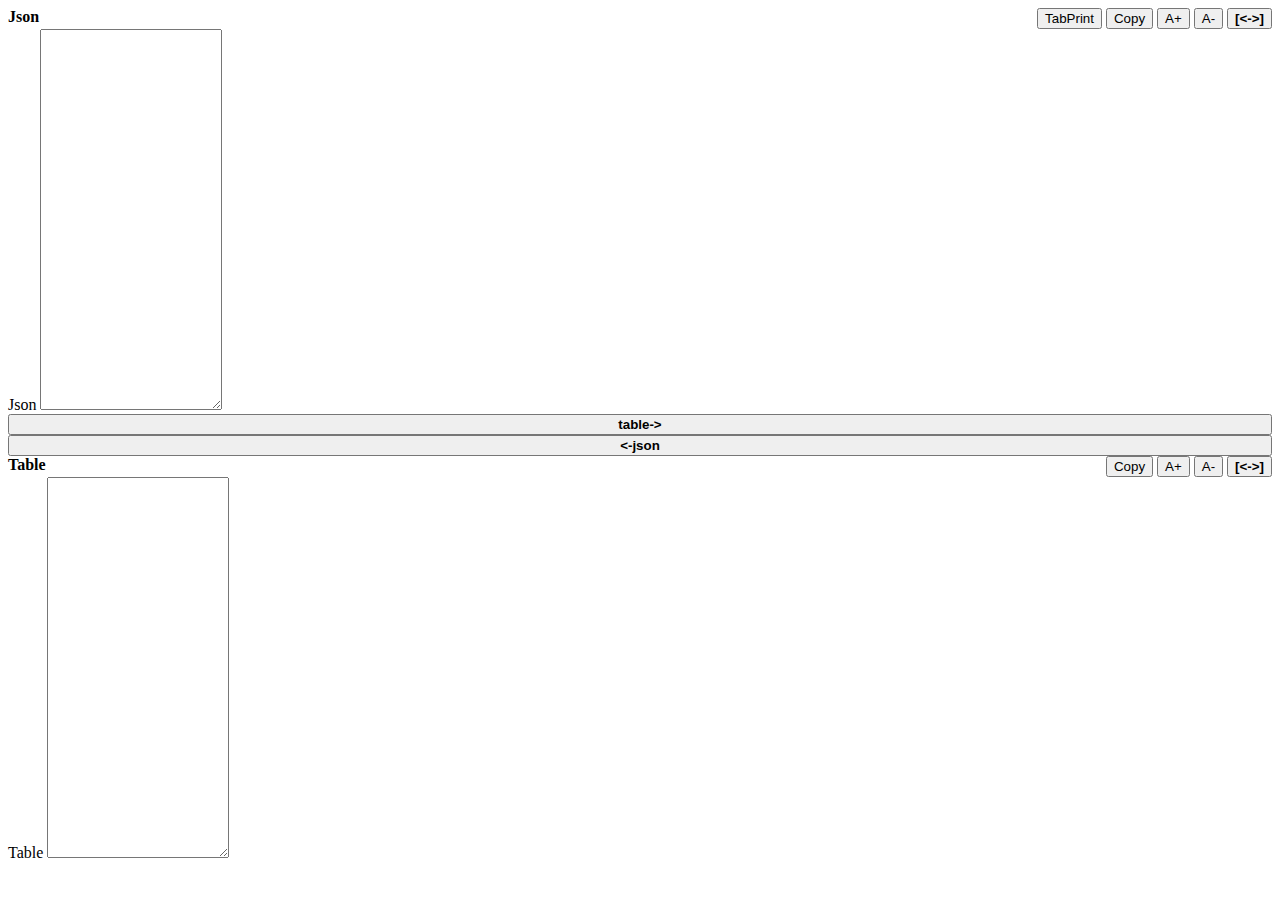
==== src/main/resources/templates/index.html @ c416da2e "commit4" ====
<!DOCTYPE html>
<html lang="en">
<head>
    <meta charset="UTF-8">
    <title>Title</title>
    <meta name="viewport" content="width=device-width, initial-scale=1">
    <!-- Bootstrap CSS -->
    <link href="https://cdn.jsdelivr.net/npm/bootstrap@5.0.1/dist/css/bootstrap.min.css" rel="stylesheet"
          integrity="sha384-+0n0xVW2eSR5OomGNYDnhzAbDsOXxcvSN1TPprVMTNDbiYZCxYbOOl7+AMvyTG2x" crossorigin="anonymous">

    <link rel="stylesheet" type="text/css" href="https://codemirror.net/lib/codemirror.css"></link>
    <link rel="stylesheet" type="text/css" href="https://codemirror.net/theme/abbott.css"></link>

</head>
<body>
<div class="container">
    <div class="row">
        <div class="col">
            <div class="card text-dark bg-light">
                <div class="card-header" style="justify-content: space-between;display: flex">
                    <b>Json</b>
                    <span>
                    <button class="btn-sm btn-secondary" id="btn-tab-print" onclick="tab_print()">TabPrint</button>
                    <button class="btn-sm btn-secondary" onclick="copy_json_value()">Copy</button>
                    <button class="btn-sm btn-secondary" onclick="change_text_size(0,+1)">A+</button>
                    <button class="btn-sm btn-secondary" onclick="change_text_size(0,-1)">A-</button>
                    <button class="btn-sm btn-secondary" id="btn-json-max" onclick="change_size('+')"><b>[<->]</b></button>
                    <button class="btn-sm btn-secondary" style="display: none" id="btn-json-min" onclick="change_size()"><b>->[]<-</b></button>
                    </span>
                </div>
                <div class="card-body">
                    <label for="json" id="json-label" class="form-label">Json</label>
                    <textarea class="form-control" id="json" rows="25"></textarea>
                </div>
            </div>
        </div>
        <div class="col-1">
            <button class="btn-sm btn-dark mt-5" style="width: 100%" id="btn-json" onclick="json_to_table()"><b>table-></b></button>
            <button class="btn-sm btn-dark mt-2 mb-5" style="width: 100%" id="btn-table" onclick="table_to_json()"><b><-json</b></button>
        </div>
        <div class="col">
            <div class="card text-dark bg-light">
                <div class="card-header" style="justify-content: space-between;display: flex">
                    <b>Table</b>
                    <span>
                     <button class="btn-sm btn-secondary" onclick="copy_table_value()">Copy</button>
                     <button class="btn-sm btn-secondary" onclick="change_text_size(1,+1)">A+</button>
                     <button class="btn-sm btn-secondary" onclick="change_text_size(1,-1)">A-</button>
                     <button class="btn-sm btn-secondary" id="btn-table-max" onclick="change_size('+')"><b>[<->]</b></button>
                     <button class="btn-sm btn-secondary" style="display: none" id="btn-table-min" onclick="change_size()"><b>->[]<-</b></button>
                    </span>
                </div>
                <div class="card-body">
                    <label for="table" id="table-label" class="form-label">Table</label>
                    <textarea class="form-control" id="table" rows="25"></textarea>
                </div>
            </div>
        </div>
    </div>
</div>

<!-- Вариант 1: пакет Bootstrap с Popper -->
<script src="https://cdn.jsdelivr.net/npm/bootstrap@5.0.1/dist/js/bootstrap.bundle.min.js"
        integrity="sha384-gtEjrD/SeCtmISkJkNUaaKMoLD0//ElJ19smozuHV6z3Iehds+3Ulb9Bn9Plx0x4"
        crossorigin="anonymous"></script>
<script src="https://ajax.googleapis.com/ajax/libs/jquery/3.4.1/jquery.min.js"></script>

<script language="javascript" type="text/javascript" src="https://codemirror.net/lib/codemirror.js"></script>
<script language="javascript" type="text/javascript" src="https://codemirror.net/mode/perl/perl.js"></script>
<script>
    let table
    let json
    window.onload = function (event) {
        table = CodeMirror.fromTextArea(document.getElementById('table'), {
            lineNumbers: true,
        });


        json = CodeMirror.fromTextArea(document.getElementById('json'), {
            lineNumbers: true,
        });
        table.setSize(530, 600);
        json.setSize(530, 600);
    }

    function copy_json_value() {
        let text = json.getValue();
        copyToClipboard(text, 'json-label')
    }

    function copy_table_value() {
        let text = table.getValue();
        copyToClipboard(text, 'table-label')
    }

    function copyToClipboard(str, infoLabel) {
        let area = document.createElement('textarea');
        document.body.appendChild(area);
        area.value = str;
        area.select();
        document.execCommand("copy");
        document.body.removeChild(area);
        $('<span>', {
            id: 'info'
        }).appendTo('#' + infoLabel)
        let info = document.getElementById('info');
        info.style.color = 'green'
        info.textContent = ' Скопировано'
        setTimeout(function () {
            $('#info')[0].remove()
        }, 1500);
    }

    function change_size(event) {
        if (event === '+') {
            json.setSize(1200, 600);
            table.setSize(1200, 600);
            $('#btn-table-max').hide()
            $('#btn-json-max').hide()
            $('#btn-table-min').show()
            $('#btn-json-min').show()
        } else {
            table.setSize(530, 600);
            json.setSize(530, 600);
            $('#btn-table-min').hide()
            $('#btn-json-min').hide()
            $('#btn-json-max').show()
            $('#btn-table-max').show()
        }
    }

    function change_text_size(elementNumber, step) {
        let el = document.getElementsByClassName('CodeMirror cm-s-default')[elementNumber];
        let style = window.getComputedStyle(el, null).getPropertyValue('font-size');
        let fontSize = parseFloat(style);
        el.style.fontSize = (fontSize + step) + 'px';
    }

    function tab_print() {
        let jsonObj = JSON.stringify(JSON.parse(json.getValue()), undefined, 4);
        $('#json').val(jsonObj);
        json.getDoc().setValue(jsonObj);

    }

    function json_to_table() {
        let data = {};
        data["jsonData"] = json.getValue();
        $('#btn-json').prop('disabled', true)
        $('#btn-table').prop('disabled', true)
        $.ajax({
            type: "POST",
            contentType: "application/json",
            url: "/json_to_data_table",
            data: JSON.stringify(data),
            dataType: 'json',
            timeout: 600000,
            success: function (data) {
                console.log("SUCCESS : ", data);
                $('#table').val(data.jsonData)
                $('#btn-json').prop('disabled', false)
                $('#btn-table').prop('disabled', false)
                table.getDoc().setValue(data.jsonData);
            },
            error: function (e) {
                console.log("ERROR: ", e);
                $('#btn-json').prop('disabled', false)
                $('#btn-table').prop('disabled', false)
            }
        });
    }

    function table_to_json() {
        let data = {};
        data["jsonData"] = table.getValue();
        $('#btn-json').prop('disabled', true)
        $('#btn-table').prop('disabled', true)
        $.ajax({
            type: "POST",
            contentType: "application/json",
            url: "/data_table_to_json",
            data: JSON.stringify(data),
            dataType: 'json',
            timeout: 600000,
            success: function (data) {
                console.log("SUCCESS : ", data);
                $('#json').val(data.jsonData)
                $('#btn-json').prop('disabled', false)
                $('#btn-table').prop('disabled', false)
                json.getDoc().setValue(data.jsonData);
            },
            error: function (e) {
                console.log("ERROR: ", e);
                $('#btn-json').prop('disabled', false)
                $('#btn-table').prop('disabled', false)
            }
        });
    }
</script>
</body>
</html>
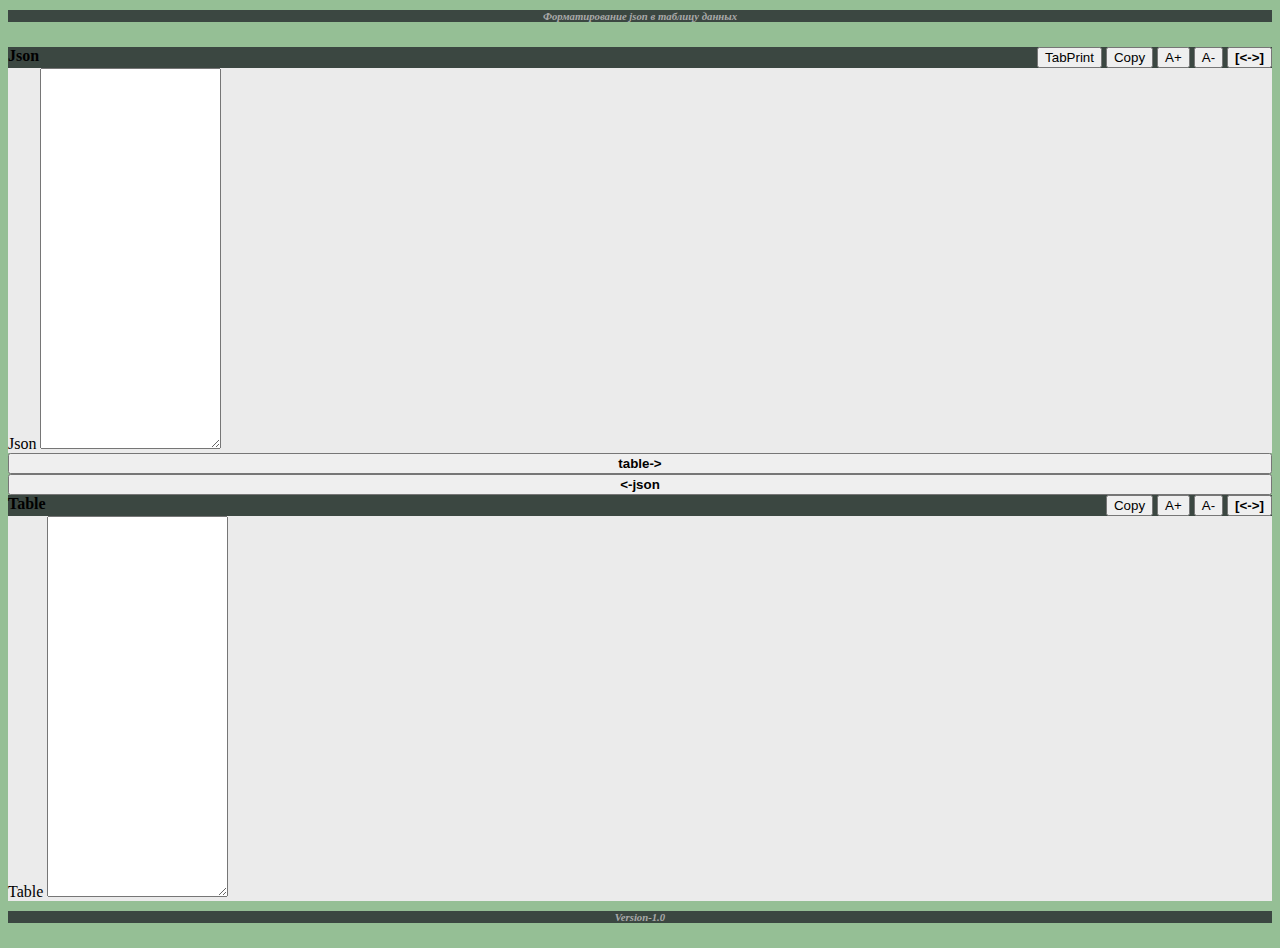
==== commit 22c565d1: "refactoring" ====
--- a/src/main/resources/templates/index.html
+++ b/src/main/resources/templates/index.html
@@ -1,19 +1,48 @@
 <!DOCTYPE html>
-<html lang="en">
+<html lang="en" xmlns:th="http://www.w3.org/1999/xhtml">
 <head>
     <meta charset="UTF-8">
-    <title>Title</title>
+    <title>Json Format</title>
+    <link rel="shortcut icon" th:href="@{/img/ico.png}" type="image/x-icon">
+
     <meta name="viewport" content="width=device-width, initial-scale=1">
-    <!-- Bootstrap CSS -->
-    <link href="https://cdn.jsdelivr.net/npm/bootstrap@5.0.1/dist/css/bootstrap.min.css" rel="stylesheet"
-          integrity="sha384-+0n0xVW2eSR5OomGNYDnhzAbDsOXxcvSN1TPprVMTNDbiYZCxYbOOl7+AMvyTG2x" crossorigin="anonymous">
-
-    <link rel="stylesheet" type="text/css" href="https://codemirror.net/lib/codemirror.css"></link>
-    <link rel="stylesheet" type="text/css" href="https://codemirror.net/theme/abbott.css"></link>
-
+    <!-- CSS -->
+    <link type="text/css" rel="stylesheet" th:href="@{/css/bootstrap.min.css}">
+    <link type="text/css" rel="stylesheet" th:href="@{/css/codemirror.css}">
+    <link type="text/css" rel="stylesheet" th:href="@{/css/abbott.css}">
+    <!-- JS -->
+    <script src="js/bootstrap.min.js" th:src="@{/js/bootstrap.bundle.min.js}"></script>
+    <script src="js/bootstrap.min.js" th:src="@{/js/codemirror.js}"></script>
+    <script src="js/bootstrap.min.js" th:src="@{/js/jquery.min.js}"></script>
+    <script src="js/bootstrap.min.js" th:src="@{/js/perl.js}"></script>
+    <style>
+        body {
+            background-color: #95bf95;
+        }
+
+        .card-header {
+            background-color: rgba(33, 37, 41, 0.78);
+        }
+
+        .card-body {
+            background-color: #ebebeb;
+        }
+
+        .container {
+            /*margin-top: 10px;*/
+        }
+        .footer{
+            color: darkgrey;
+            background-color: rgba(33, 37, 41, 0.78);
+            text-align: center;
+            font-style: oblique;
+            margin-top: 10px;
+        }
+    </style>
 </head>
 <body>
 <div class="container">
+    <h6 class="footer">Форматирование json в таблицу данных</h6>
     <div class="row">
         <div class="col">
             <div class="card text-dark bg-light">
@@ -24,8 +53,10 @@
                     <button class="btn-sm btn-secondary" onclick="copy_json_value()">Copy</button>
                     <button class="btn-sm btn-secondary" onclick="change_text_size(0,+1)">A+</button>
                     <button class="btn-sm btn-secondary" onclick="change_text_size(0,-1)">A-</button>
-                    <button class="btn-sm btn-secondary" id="btn-json-max" onclick="change_size('+')"><b>[<->]</b></button>
-                    <button class="btn-sm btn-secondary" style="display: none" id="btn-json-min" onclick="change_size()"><b>->[]<-</b></button>
+                    <button class="btn-sm btn-secondary" id="btn-json-max"
+                            onclick="change_size('+')"><b>[<->]</b></button>
+                    <button class="btn-sm btn-secondary" style="display: none" id="btn-json-min"
+                            onclick="change_size()"><b>->[]<-</b></button>
                     </span>
                 </div>
                 <div class="card-body">
@@ -35,8 +66,10 @@
             </div>
         </div>
         <div class="col-1">
-            <button class="btn-sm btn-dark mt-5" style="width: 100%" id="btn-json" onclick="json_to_table()"><b>table-></b></button>
-            <button class="btn-sm btn-dark mt-2 mb-5" style="width: 100%" id="btn-table" onclick="table_to_json()"><b><-json</b></button>
+            <button class="btn-sm btn-dark mt-5" style="width: 100%" id="btn-json" onclick="json_to_table()">
+                <b>table-></b></button>
+            <button class="btn-sm btn-dark mt-2 mb-5" style="width: 100%" id="btn-table" onclick="table_to_json()"><b><-json</b>
+            </button>
         </div>
         <div class="col">
             <div class="card text-dark bg-light">
@@ -46,8 +79,10 @@
                      <button class="btn-sm btn-secondary" onclick="copy_table_value()">Copy</button>
                      <button class="btn-sm btn-secondary" onclick="change_text_size(1,+1)">A+</button>
                      <button class="btn-sm btn-secondary" onclick="change_text_size(1,-1)">A-</button>
-                     <button class="btn-sm btn-secondary" id="btn-table-max" onclick="change_size('+')"><b>[<->]</b></button>
-                     <button class="btn-sm btn-secondary" style="display: none" id="btn-table-min" onclick="change_size()"><b>->[]<-</b></button>
+                     <button class="btn-sm btn-secondary" id="btn-table-max"
+                             onclick="change_size('+')"><b>[<->]</b></button>
+                     <button class="btn-sm btn-secondary" style="display: none" id="btn-table-min"
+                             onclick="change_size()"><b>->[]<-</b></button>
                     </span>
                 </div>
                 <div class="card-body">
@@ -57,16 +92,8 @@
             </div>
         </div>
     </div>
+    <h6 class="footer">Version-1.0</h6>
 </div>
-
-<!-- Вариант 1: пакет Bootstrap с Popper -->
-<script src="https://cdn.jsdelivr.net/npm/bootstrap@5.0.1/dist/js/bootstrap.bundle.min.js"
-        integrity="sha384-gtEjrD/SeCtmISkJkNUaaKMoLD0//ElJ19smozuHV6z3Iehds+3Ulb9Bn9Plx0x4"
-        crossorigin="anonymous"></script>
-<script src="https://ajax.googleapis.com/ajax/libs/jquery/3.4.1/jquery.min.js"></script>
-
-<script language="javascript" type="text/javascript" src="https://codemirror.net/lib/codemirror.js"></script>
-<script language="javascript" type="text/javascript" src="https://codemirror.net/mode/perl/perl.js"></script>
 <script>
     let table
     let json
@@ -75,12 +102,15 @@
             lineNumbers: true,
         });
 
-
         json = CodeMirror.fromTextArea(document.getElementById('json'), {
             lineNumbers: true,
         });
         table.setSize(530, 600);
         json.setSize(530, 600);
+        let elJson = document.getElementsByClassName('CodeMirror cm-s-default')[0];
+        elJson.style.fontSize = '90%';
+        let elTable = document.getElementsByClassName('CodeMirror cm-s-default')[1];
+        elTable.style.fontSize = '90%';
     }
 
     function copy_json_value() {
@@ -104,8 +134,8 @@
             id: 'info'
         }).appendTo('#' + infoLabel)
         let info = document.getElementById('info');
-        info.style.color = 'green'
-        info.textContent = ' Скопировано'
+        info.style.color = 'gray'
+        info.textContent = ' Скопировано в буфер обмена'
         setTimeout(function () {
             $('#info')[0].remove()
         }, 1500);
@@ -172,7 +202,7 @@
 
     function table_to_json() {
         let data = {};
-        data["jsonData"] = table.getValue();
+        data["jsonData"] = table.getValue() + '\n';
         $('#btn-json').prop('disabled', true)
         $('#btn-table').prop('disabled', true)
         $.ajax({
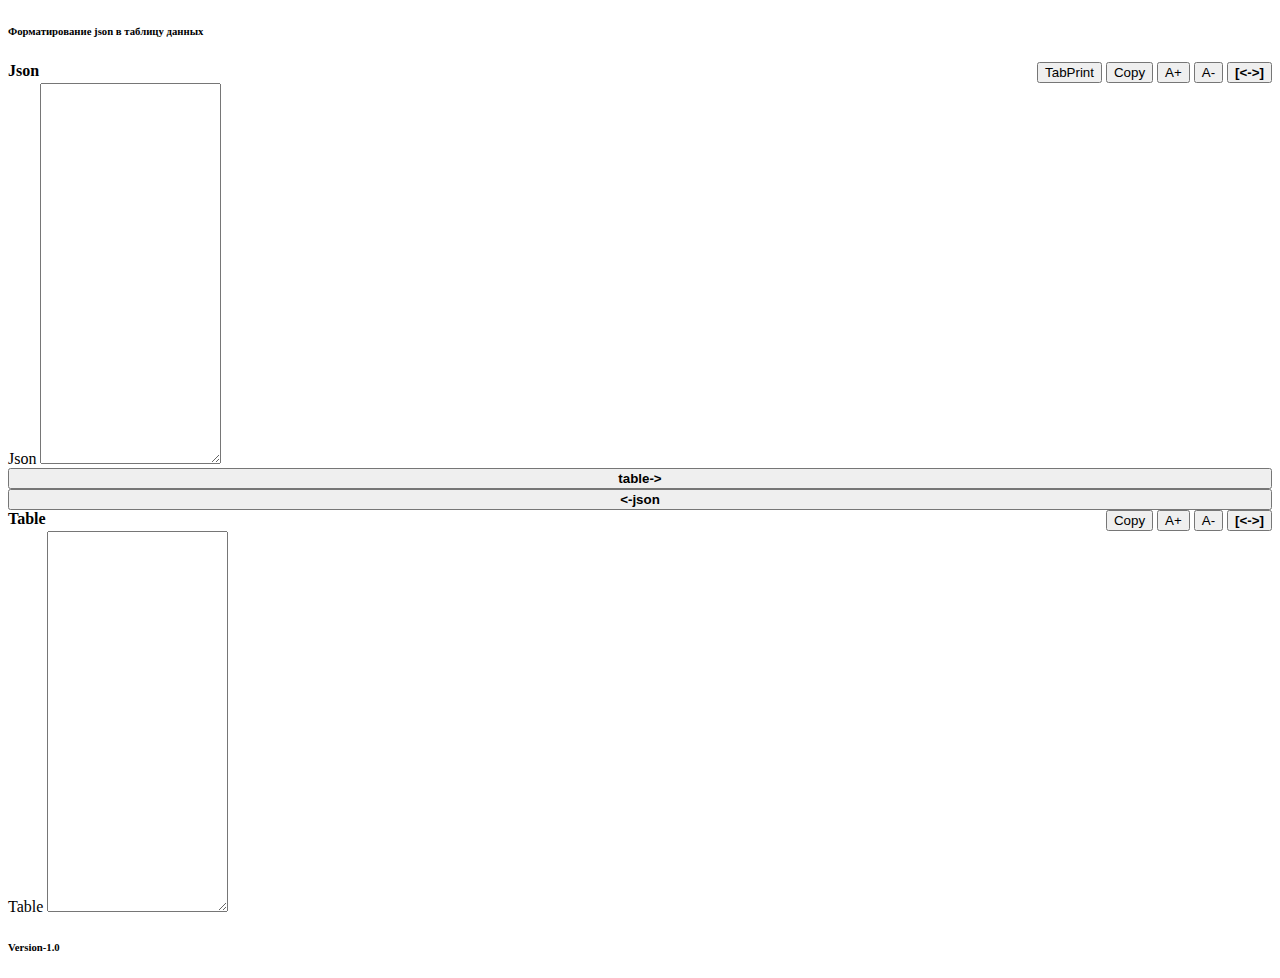
==== commit e26ffd8c: "add xml to data table formatter" ====
--- a/src/main/resources/templates/index.html
+++ b/src/main/resources/templates/index.html
@@ -10,38 +10,20 @@
     <link type="text/css" rel="stylesheet" th:href="@{/css/bootstrap.min.css}">
     <link type="text/css" rel="stylesheet" th:href="@{/css/codemirror.css}">
     <link type="text/css" rel="stylesheet" th:href="@{/css/abbott.css}">
+    <link type="text/css" rel="stylesheet" th:href="@{/css/darcula.css}">
+    <link type="text/css" rel="stylesheet" th:href="@{/css/idea.css}">
+    <link type="text/css" rel="stylesheet" th:href="@{/css/style.css}">
+
     <!-- JS -->
-    <script src="js/bootstrap.min.js" th:src="@{/js/bootstrap.bundle.min.js}"></script>
-    <script src="js/bootstrap.min.js" th:src="@{/js/codemirror.js}"></script>
-    <script src="js/bootstrap.min.js" th:src="@{/js/jquery.min.js}"></script>
-    <script src="js/bootstrap.min.js" th:src="@{/js/perl.js}"></script>
-    <style>
-        body {
-            background-color: #95bf95;
-        }
-
-        .card-header {
-            background-color: rgba(33, 37, 41, 0.78);
-        }
-
-        .card-body {
-            background-color: #ebebeb;
-        }
-
-        .container {
-            /*margin-top: 10px;*/
-        }
-        .footer{
-            color: darkgrey;
-            background-color: rgba(33, 37, 41, 0.78);
-            text-align: center;
-            font-style: oblique;
-            margin-top: 10px;
-        }
-    </style>
+    <script th:src="@{/js/bootstrap.bundle.min.js}"></script>
+    <script th:src="@{/js/codemirror.js}"></script>
+    <script th:src="@{/js/jquery.min.js}"></script>
+    <script th:src="@{/js/perl.js}"></script>
+    <script th:src="@{/js/mode.js}"></script>
+    <script th:src="@{/js/main.js}"></script>
 </head>
 <body>
-<div class="container">
+<div class="container-fluid">
     <h6 class="footer">Форматирование json в таблицу данных</h6>
     <div class="row">
         <div class="col">
@@ -94,138 +76,5 @@
     </div>
     <h6 class="footer">Version-1.0</h6>
 </div>
-<script>
-    let table
-    let json
-    window.onload = function (event) {
-        table = CodeMirror.fromTextArea(document.getElementById('table'), {
-            lineNumbers: true,
-        });
-
-        json = CodeMirror.fromTextArea(document.getElementById('json'), {
-            lineNumbers: true,
-        });
-        table.setSize(530, 600);
-        json.setSize(530, 600);
-        let elJson = document.getElementsByClassName('CodeMirror cm-s-default')[0];
-        elJson.style.fontSize = '90%';
-        let elTable = document.getElementsByClassName('CodeMirror cm-s-default')[1];
-        elTable.style.fontSize = '90%';
-    }
-
-    function copy_json_value() {
-        let text = json.getValue();
-        copyToClipboard(text, 'json-label')
-    }
-
-    function copy_table_value() {
-        let text = table.getValue();
-        copyToClipboard(text, 'table-label')
-    }
-
-    function copyToClipboard(str, infoLabel) {
-        let area = document.createElement('textarea');
-        document.body.appendChild(area);
-        area.value = str;
-        area.select();
-        document.execCommand("copy");
-        document.body.removeChild(area);
-        $('<span>', {
-            id: 'info'
-        }).appendTo('#' + infoLabel)
-        let info = document.getElementById('info');
-        info.style.color = 'gray'
-        info.textContent = ' Скопировано в буфер обмена'
-        setTimeout(function () {
-            $('#info')[0].remove()
-        }, 1500);
-    }
-
-    function change_size(event) {
-        if (event === '+') {
-            json.setSize(1200, 600);
-            table.setSize(1200, 600);
-            $('#btn-table-max').hide()
-            $('#btn-json-max').hide()
-            $('#btn-table-min').show()
-            $('#btn-json-min').show()
-        } else {
-            table.setSize(530, 600);
-            json.setSize(530, 600);
-            $('#btn-table-min').hide()
-            $('#btn-json-min').hide()
-            $('#btn-json-max').show()
-            $('#btn-table-max').show()
-        }
-    }
-
-    function change_text_size(elementNumber, step) {
-        let el = document.getElementsByClassName('CodeMirror cm-s-default')[elementNumber];
-        let style = window.getComputedStyle(el, null).getPropertyValue('font-size');
-        let fontSize = parseFloat(style);
-        el.style.fontSize = (fontSize + step) + 'px';
-    }
-
-    function tab_print() {
-        let jsonObj = JSON.stringify(JSON.parse(json.getValue()), undefined, 4);
-        $('#json').val(jsonObj);
-        json.getDoc().setValue(jsonObj);
-
-    }
-
-    function json_to_table() {
-        let data = {};
-        data["jsonData"] = json.getValue();
-        $('#btn-json').prop('disabled', true)
-        $('#btn-table').prop('disabled', true)
-        $.ajax({
-            type: "POST",
-            contentType: "application/json",
-            url: "/json_to_data_table",
-            data: JSON.stringify(data),
-            dataType: 'json',
-            timeout: 600000,
-            success: function (data) {
-                console.log("SUCCESS : ", data);
-                $('#table').val(data.jsonData)
-                $('#btn-json').prop('disabled', false)
-                $('#btn-table').prop('disabled', false)
-                table.getDoc().setValue(data.jsonData);
-            },
-            error: function (e) {
-                console.log("ERROR: ", e);
-                $('#btn-json').prop('disabled', false)
-                $('#btn-table').prop('disabled', false)
-            }
-        });
-    }
-
-    function table_to_json() {
-        let data = {};
-        data["jsonData"] = table.getValue() + '\n';
-        $('#btn-json').prop('disabled', true)
-        $('#btn-table').prop('disabled', true)
-        $.ajax({
-            type: "POST",
-            contentType: "application/json",
-            url: "/data_table_to_json",
-            data: JSON.stringify(data),
-            dataType: 'json',
-            timeout: 600000,
-            success: function (data) {
-                console.log("SUCCESS : ", data);
-                $('#json').val(data.jsonData)
-                $('#btn-json').prop('disabled', false)
-                $('#btn-table').prop('disabled', false)
-                json.getDoc().setValue(data.jsonData);
-            },
-            error: function (e) {
-                console.log("ERROR: ", e);
-                $('#btn-json').prop('disabled', false)
-                $('#btn-table').prop('disabled', false)
-            }
-        });
-    }
-</script>
 </body>
 </html>
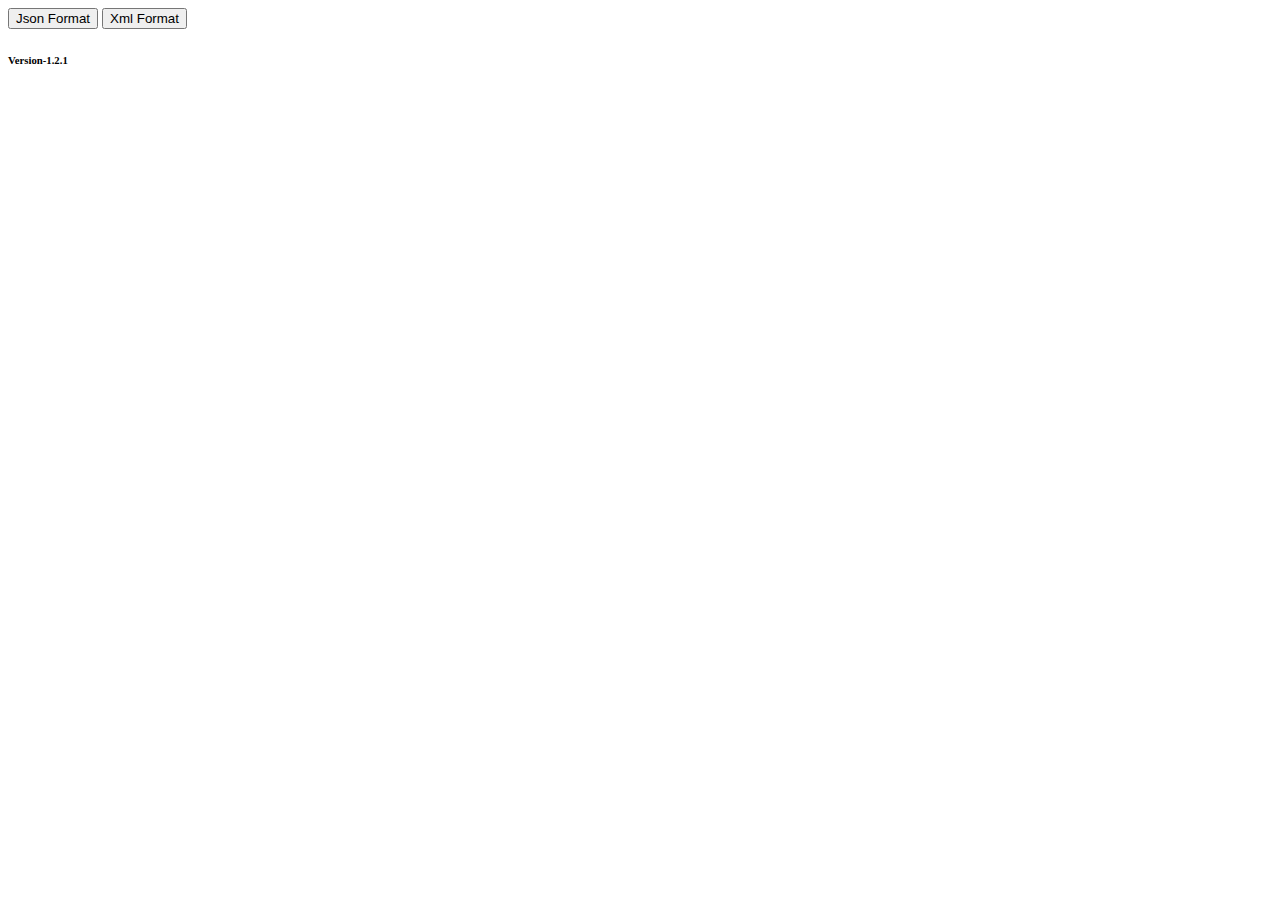
==== commit ffaa2e1b: "commit" ====
--- a/src/main/resources/templates/index.html
+++ b/src/main/resources/templates/index.html
@@ -13,68 +13,39 @@
     <link type="text/css" rel="stylesheet" th:href="@{/css/darcula.css}">
     <link type="text/css" rel="stylesheet" th:href="@{/css/idea.css}">
     <link type="text/css" rel="stylesheet" th:href="@{/css/style.css}">
-
     <!-- JS -->
     <script th:src="@{/js/bootstrap.bundle.min.js}"></script>
     <script th:src="@{/js/codemirror.js}"></script>
     <script th:src="@{/js/jquery.min.js}"></script>
     <script th:src="@{/js/perl.js}"></script>
-    <script th:src="@{/js/mode.js}"></script>
-    <script th:src="@{/js/main.js}"></script>
+    <script th:src="@{/js/xml.mode.js}"></script>
+
 </head>
 <body>
 <div class="container-fluid">
-    <h6 class="footer">Форматирование json в таблицу данных</h6>
-    <div class="row">
-        <div class="col">
-            <div class="card text-dark bg-light">
-                <div class="card-header" style="justify-content: space-between;display: flex">
-                    <b>Json</b>
-                    <span>
-                    <button class="btn-sm btn-secondary" id="btn-tab-print" onclick="tab_print()">TabPrint</button>
-                    <button class="btn-sm btn-secondary" onclick="copy_json_value()">Copy</button>
-                    <button class="btn-sm btn-secondary" onclick="change_text_size(0,+1)">A+</button>
-                    <button class="btn-sm btn-secondary" onclick="change_text_size(0,-1)">A-</button>
-                    <button class="btn-sm btn-secondary" id="btn-json-max"
-                            onclick="change_size('+')"><b>[<->]</b></button>
-                    <button class="btn-sm btn-secondary" style="display: none" id="btn-json-min"
-                            onclick="change_size()"><b>->[]<-</b></button>
-                    </span>
-                </div>
-                <div class="card-body">
-                    <label for="json" id="json-label" class="form-label">Json</label>
-                    <textarea class="form-control" id="json" rows="25"></textarea>
-                </div>
-            </div>
-        </div>
-        <div class="col-1">
-            <button class="btn-sm btn-dark mt-5" style="width: 100%" id="btn-json" onclick="json_to_table()">
-                <b>table-></b></button>
-            <button class="btn-sm btn-dark mt-2 mb-5" style="width: 100%" id="btn-table" onclick="table_to_json()"><b><-json</b>
-            </button>
-        </div>
-        <div class="col">
-            <div class="card text-dark bg-light">
-                <div class="card-header" style="justify-content: space-between;display: flex">
-                    <b>Table</b>
-                    <span>
-                     <button class="btn-sm btn-secondary" onclick="copy_table_value()">Copy</button>
-                     <button class="btn-sm btn-secondary" onclick="change_text_size(1,+1)">A+</button>
-                     <button class="btn-sm btn-secondary" onclick="change_text_size(1,-1)">A-</button>
-                     <button class="btn-sm btn-secondary" id="btn-table-max"
-                             onclick="change_size('+')"><b>[<->]</b></button>
-                     <button class="btn-sm btn-secondary" style="display: none" id="btn-table-min"
-                             onclick="change_size()"><b>->[]<-</b></button>
-                    </span>
-                </div>
-                <div class="card-body">
-                    <label for="table" id="table-label" class="form-label">Table</label>
-                    <textarea class="form-control" id="table" rows="25"></textarea>
-                </div>
-            </div>
-        </div>
+    <!--    <h6 class="footer">Форматирование в таблицу данных</h6>-->
+    <div class="navbar-dark">
+        <button class="btn-secondary tablink" onclick="openPage('josnFormat', this, )" id="jsonOpen">Json Format
+        </button>
+        <button class="btn-secondary tablink" onclick="openPage('xmlFormat', this, )" id="xmlOpen">Xml Format</button>
     </div>
-    <h6 class="footer">Version-1.0</h6>
+
+    <div id="josnFormat" class="tabcontent">
+        <div th:replace="parts/_json :: json_fragment()"/>
+    </div>
+
+    <div id="xmlFormat" class="tabcontent">
+        <div th:replace="parts/_xml :: xml_fragment()"/>
+    </div>
+    <h6 class="footer">Version-1.2.1</h6>
 </div>
+
+<script th:src="@{/js/main.js}"></script>
+<script>
+    setTimeout(function () {
+        document.getElementById('jsonOpen').click();
+    }, 100);
+</script>
+
 </body>
 </html>
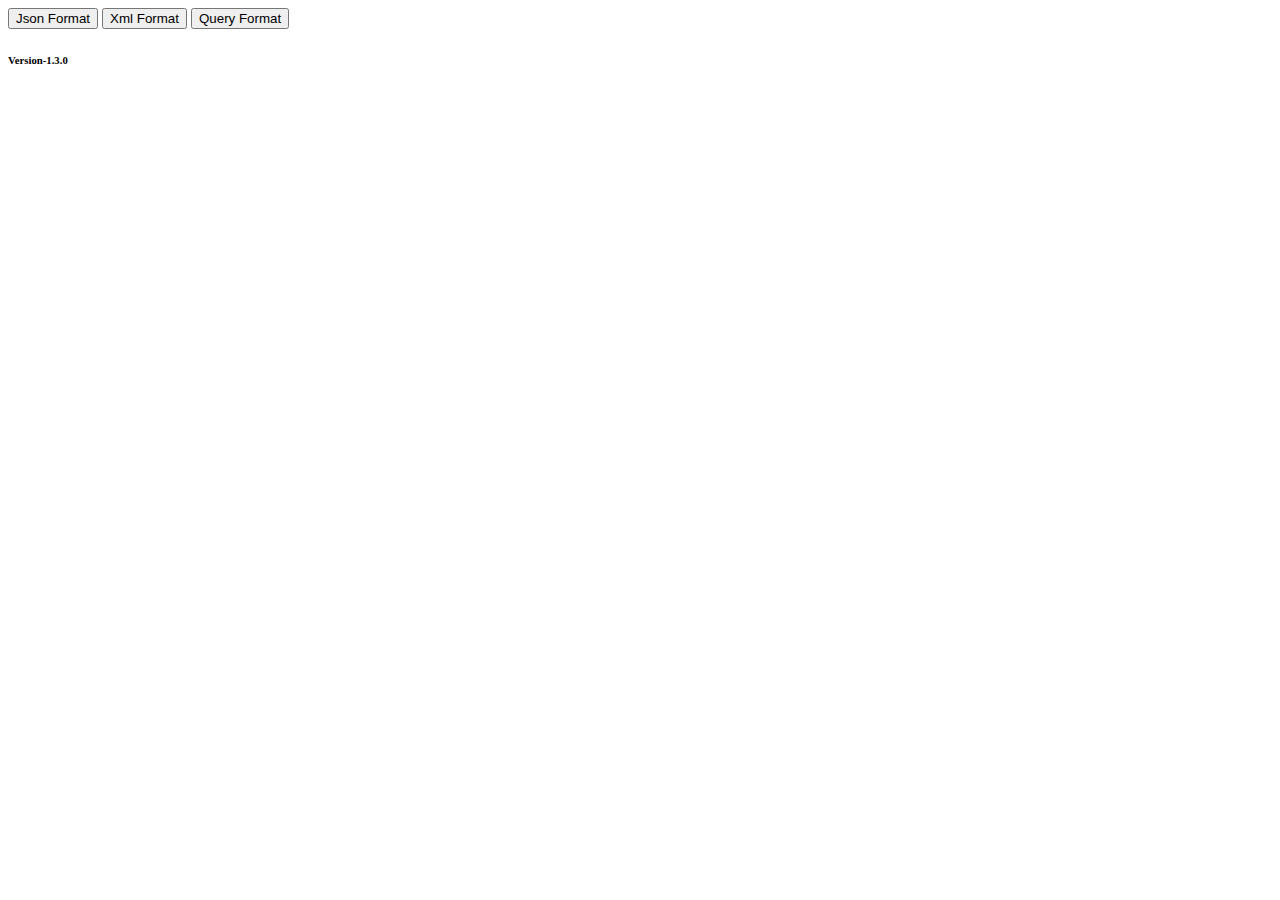
==== commit b7aeb460: "add query converter" ====
--- a/src/main/resources/templates/index.html
+++ b/src/main/resources/templates/index.html
@@ -18,16 +18,16 @@
     <script th:src="@{/js/codemirror.js}"></script>
     <script th:src="@{/js/jquery.min.js}"></script>
     <script th:src="@{/js/perl.js}"></script>
-    <script th:src="@{/js/xml.mode.js}"></script>
+    <script th:src="@{/js/mode.js}"></script>
 
 </head>
 <body>
 <div class="container-fluid">
     <!--    <h6 class="footer">Форматирование в таблицу данных</h6>-->
     <div class="navbar-dark">
-        <button class="btn-secondary tablink" onclick="openPage('josnFormat', this, )" id="jsonOpen">Json Format
-        </button>
+        <button class="btn-secondary tablink" onclick="openPage('josnFormat', this, )" id="jsonOpen">Json Format</button>
         <button class="btn-secondary tablink" onclick="openPage('xmlFormat', this, )" id="xmlOpen">Xml Format</button>
+        <button class="btn-secondary tablink" onclick="openPage('queryFormat', this, )" id="queryOpen">Query Format</button>
     </div>
 
     <div id="josnFormat" class="tabcontent">
@@ -37,7 +37,10 @@
     <div id="xmlFormat" class="tabcontent">
         <div th:replace="parts/_xml :: xml_fragment()"/>
     </div>
-    <h6 class="footer">Version-1.2.1</h6>
+    <div id="queryFormat" class="tabcontent">
+        <div th:replace="parts/_query :: query_fragment()"/>
+    </div>
+    <h6 class="footer">Version-1.3.0</h6>
 </div>
 
 <script th:src="@{/js/main.js}"></script>
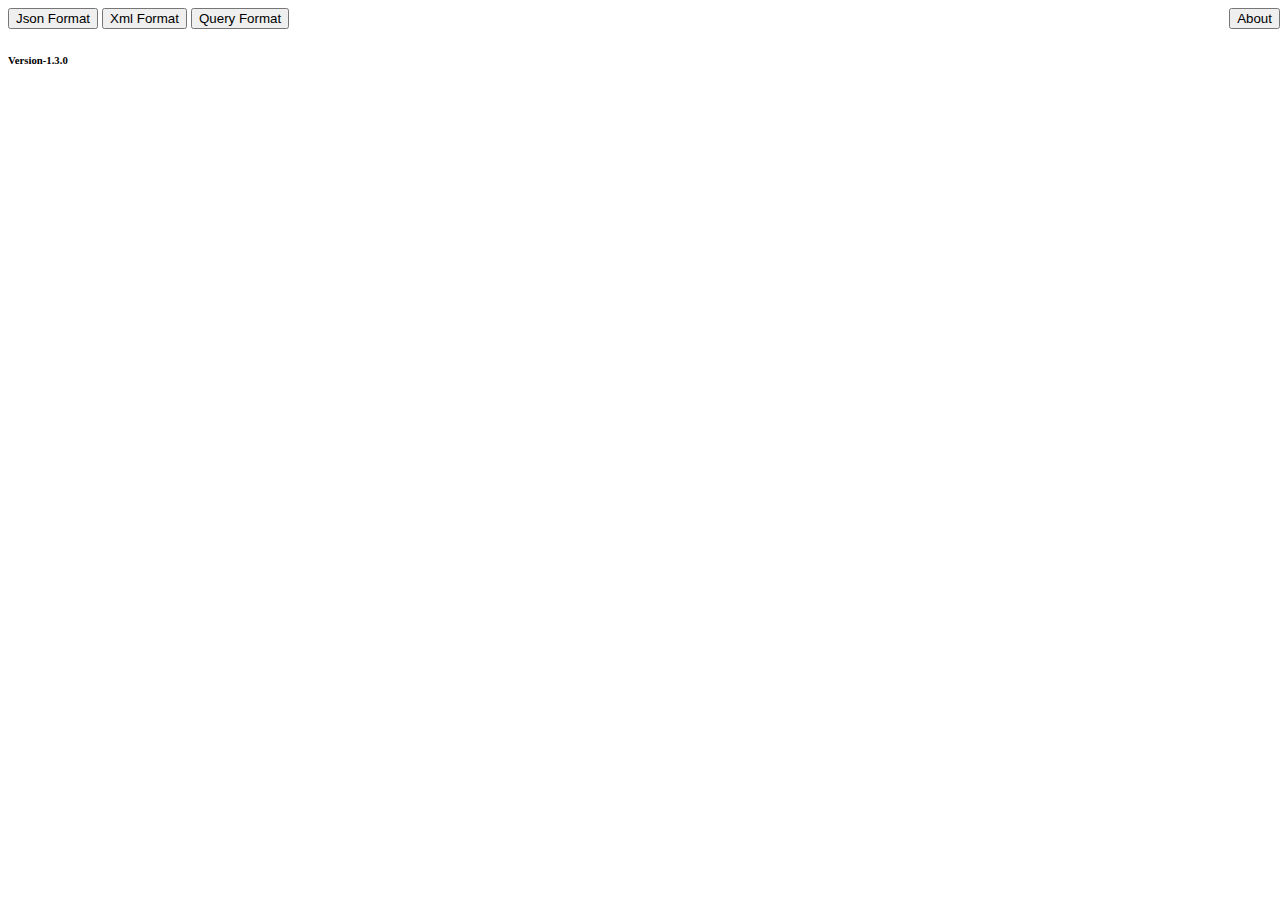
==== commit cfb4f2c6: "refactorig" ====
--- a/src/main/resources/templates/index.html
+++ b/src/main/resources/templates/index.html
@@ -13,22 +13,28 @@
     <link type="text/css" rel="stylesheet" th:href="@{/css/darcula.css}">
     <link type="text/css" rel="stylesheet" th:href="@{/css/idea.css}">
     <link type="text/css" rel="stylesheet" th:href="@{/css/style.css}">
+    <link type="text/css" rel="stylesheet" th:href="@{/css/modal.css}">
     <!-- JS -->
     <script th:src="@{/js/bootstrap.bundle.min.js}"></script>
     <script th:src="@{/js/codemirror.js}"></script>
     <script th:src="@{/js/jquery.min.js}"></script>
     <script th:src="@{/js/perl.js}"></script>
-    <script th:src="@{/js/mode.js}"></script>
+    <script th:src="@{/js/xml.js}"></script>
 
 </head>
 <body>
 <div class="container-fluid">
     <!--    <h6 class="footer">Форматирование в таблицу данных</h6>-->
     <div class="navbar-dark">
-        <button class="btn-secondary tablink" onclick="openPage('josnFormat', this, )" id="jsonOpen">Json Format</button>
+        <button class="btn-secondary tablink" onclick="openPage('josnFormat', this, )" id="jsonOpen">Json Format
+        </button>
         <button class="btn-secondary tablink" onclick="openPage('xmlFormat', this, )" id="xmlOpen">Xml Format</button>
-        <button class="btn-secondary tablink" onclick="openPage('queryFormat', this, )" id="queryOpen">Query Format</button>
+        <button class="btn-secondary tablink" onclick="openPage('queryFormat', this, )" id="queryOpen">Query Format
+        </button>
+        <!-- Trigger/Open The Modal -->
+        <button class="btn-secondary tablink" style="position: fixed; right: 0" id="myBtn">About</button>
     </div>
+
 
     <div id="josnFormat" class="tabcontent">
         <div th:replace="parts/_json :: json_fragment()"/>
@@ -42,8 +48,11 @@
     </div>
     <h6 class="footer">Version-1.3.0</h6>
 </div>
+<!-- The Modal -->
+<div th:replace="parts/_modal :: modal_about()"/>
 
 <script th:src="@{/js/main.js}"></script>
+<script th:src="@{/js/modal.js}"></script>
 <script>
     setTimeout(function () {
         document.getElementById('jsonOpen').click();
